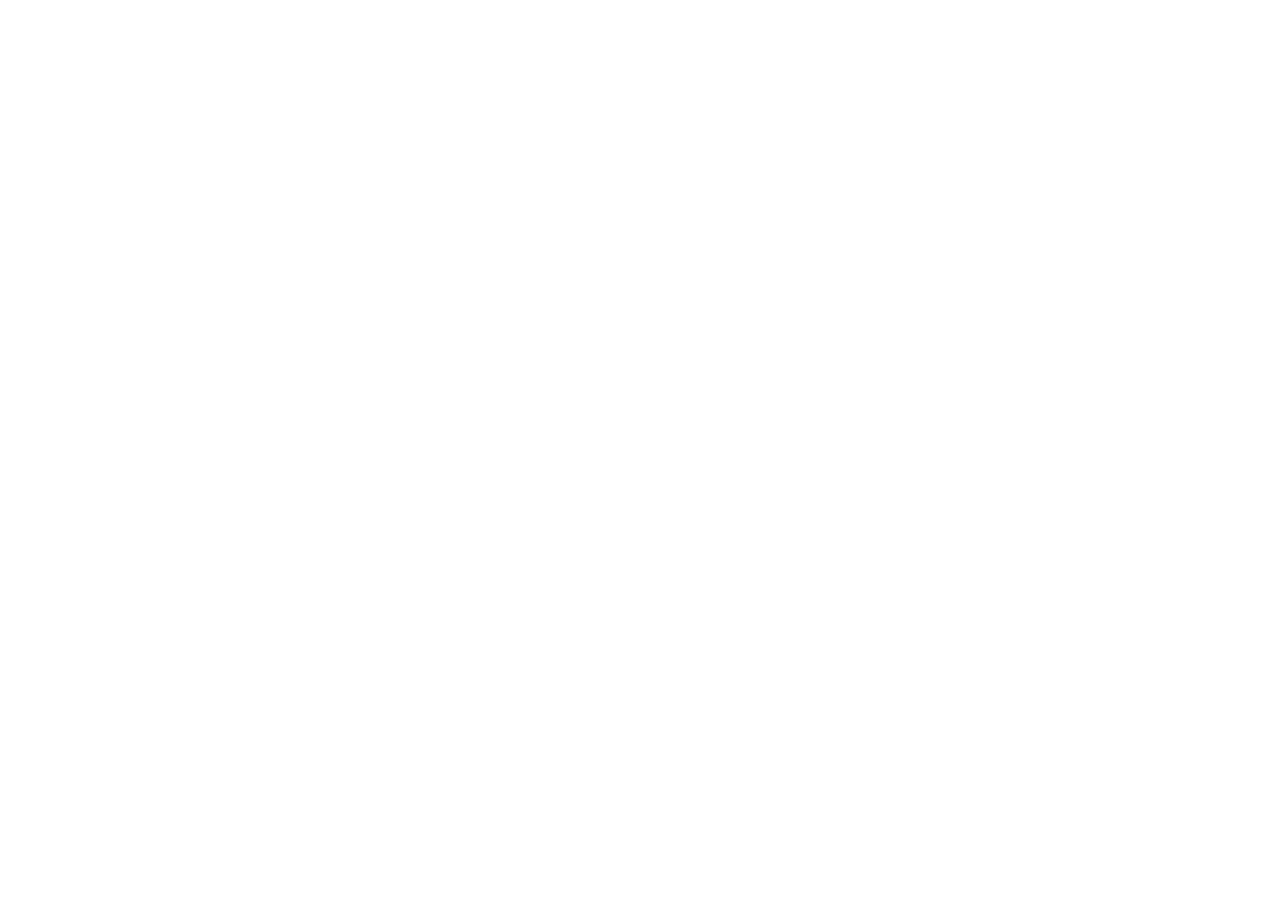
==== index.html @ a5cd2155 "html" ====
<!DOCTYPE html>
<html lang="en">
<head>
    <meta charset="UTF-8">
    <meta http-equiv="X-UA-Compatible" content="IE=edge">
    <meta name="viewport" content="width=device-width, initial-scale=1.0">
    <title>Document</title>
</head>
<body>
    
</body>
</html>
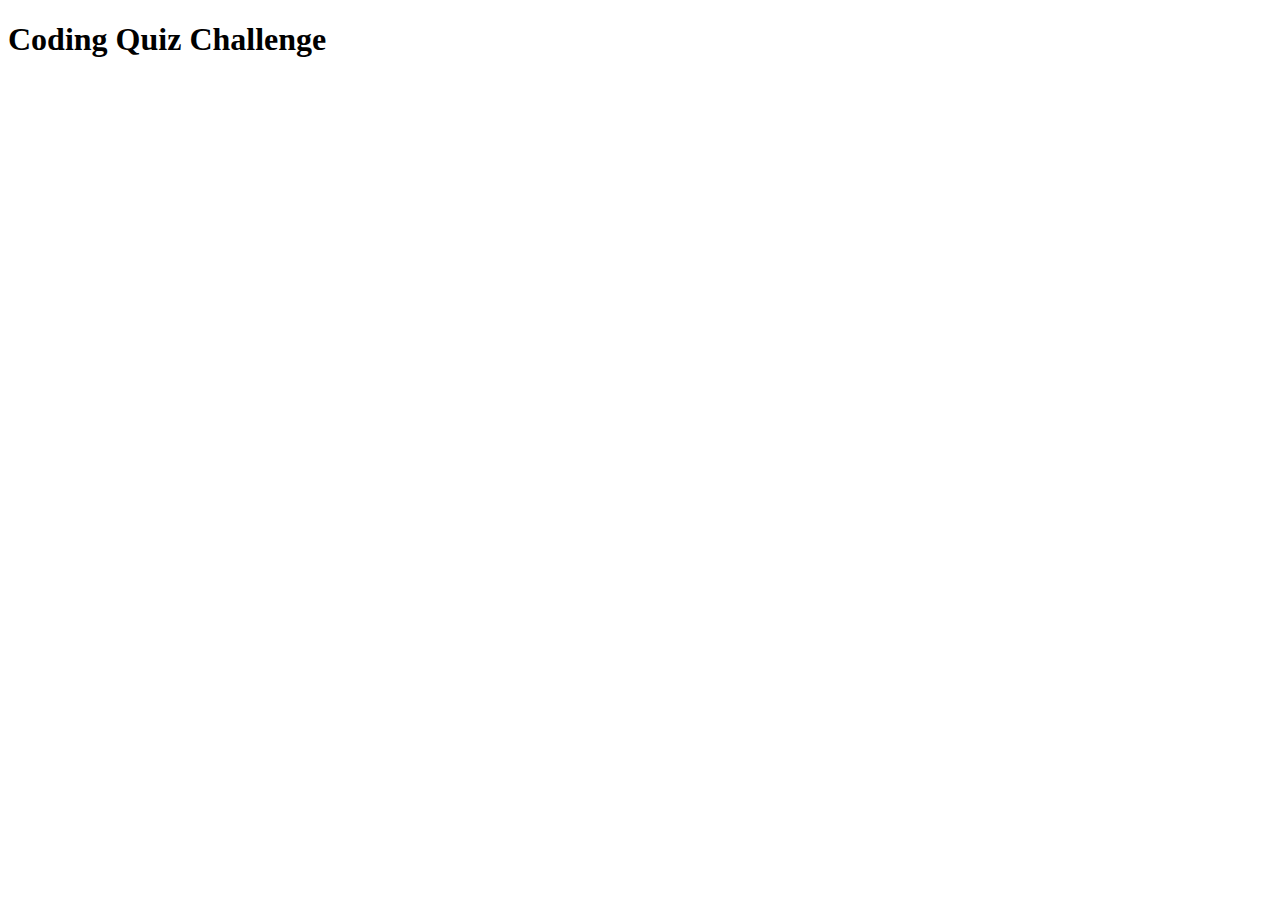
==== commit 8df89326: "added all files" ====
--- a/index.html
+++ b/index.html
@@ -7,6 +7,7 @@
     <title>Document</title>
 </head>
 <body>
+    <h1 id="quiz-header"> Coding Quiz Challenge </h1>
     
 </body>
 </html>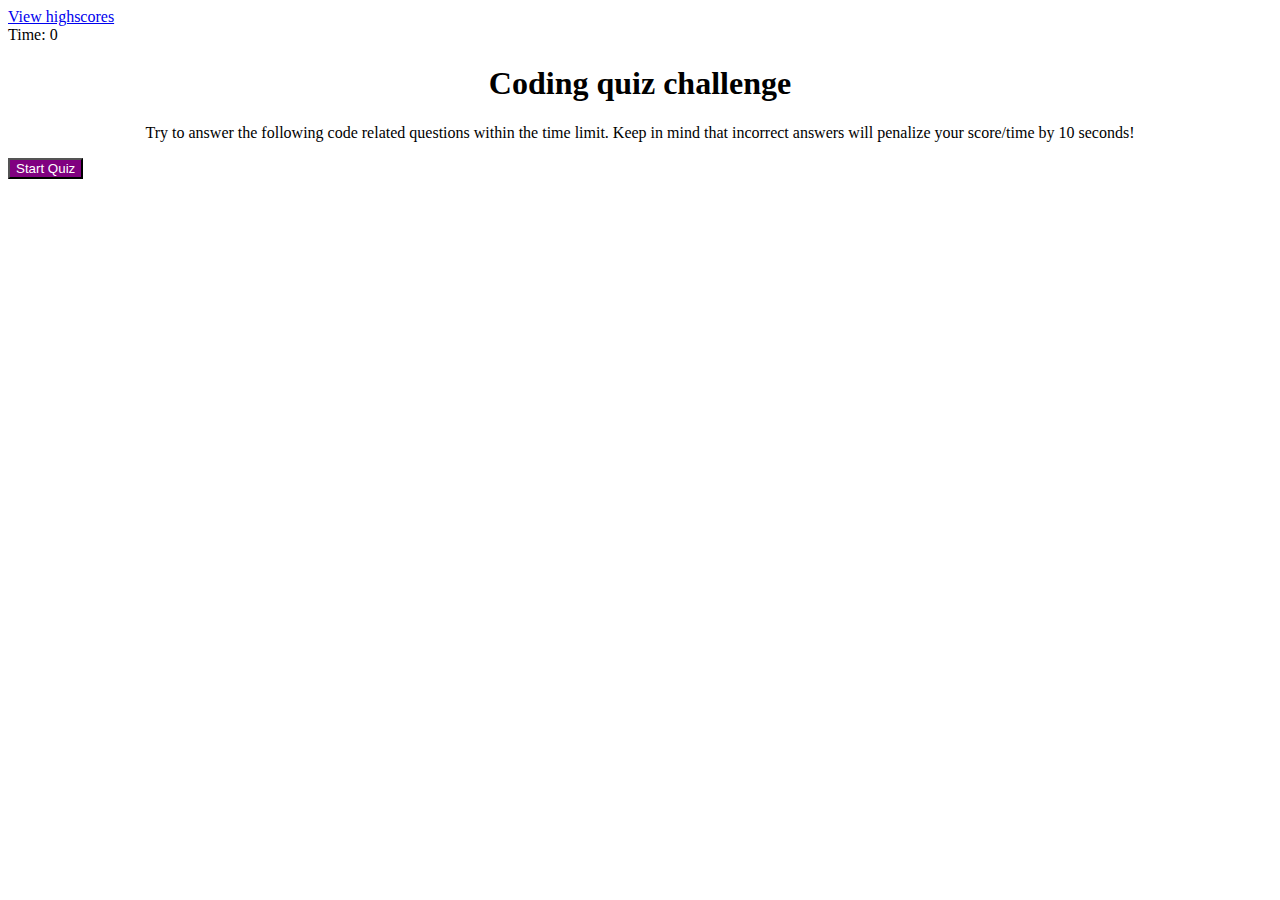
==== commit 9428222e: "index.html" ====
--- a/index.html
+++ b/index.html
@@ -1,13 +1,55 @@
 <!DOCTYPE html>
 <html lang="en">
 <head>
-    <meta charset="UTF-8">
-    <meta http-equiv="X-UA-Compatible" content="IE=edge">
-    <meta name="viewport" content="width=device-width, initial-scale=1.0">
-    <title>Document</title>
+    <meta charset="utf-8">
+    <title>Disha's Quiz</title>
+    <meta name="Simple static quiz" content="Simple static quiz">
+    <title>WebApiQuiz</title>
+    <link rel="stylesheet" href="./assets/css/styles.css">
 </head>
+
 <body>
-    <h1 id="quiz-header"> Coding Quiz Challenge </h1>
-    
+    <header>
+        <nav>
+            <a href="./highscore.html">View highscores</a>
+        </nav>
+        <aside>
+            Time: <span id="timer">0</span>
+        </aside>
+    </header>
+
+    <main>
+        <h1 id="quiz-header">Coding quiz challenge</h1>
+
+        <section id="starting-section">
+            <p>Try to answer the following code related questions within the time limit. Keep in mind that incorrect answers will penalize your score/time by 10 seconds!</p></p>
+            <button id="start-button">Start Quiz</button>
+        </section>
+
+        <section id="questions" hidden>
+            <button id="answer1"></button>
+            <button id="answer2"></button>
+            <button id="answer3"></button>
+            <button id="answer4"></button>
+        </section>
+
+        <section id="quiz-results" hidden>
+            <p>Your final score is: <span id="results"></span> </p>
+            
+            <div class="input-group">
+                <label for="initials">Initials:</label>
+                <input id="initials"></input>
+                <button id="submit">Submit</button>
+            </div>
+        </section>
+
+        <section id="temp-results" hidden>
+            <hr>
+            <p id="wrong" hidden>Wrong!</p>
+            <p id="correct" hidden>Correct!</p>
+        </section>
+    </main>
+    <script src="script.js"></script>
 </body>
+
 </html>--- a/assets/css/styles.css
+++ b/assets/css/styles.css
@@ -0,0 +1,18 @@
+main h1{
+    text-align: center;
+    color: black;
+    font-size: 24;
+    font-family: "Times New Roman", Times, serif;
+}
+section p{
+    text-align: center;
+    color: black;
+    font-size: 16;
+    font-family: "Times New Roman", Times, serif;  
+}
+section button {
+    color: white;
+    background-color: purple;
+    text-align: center;
+    align-content: center;
+}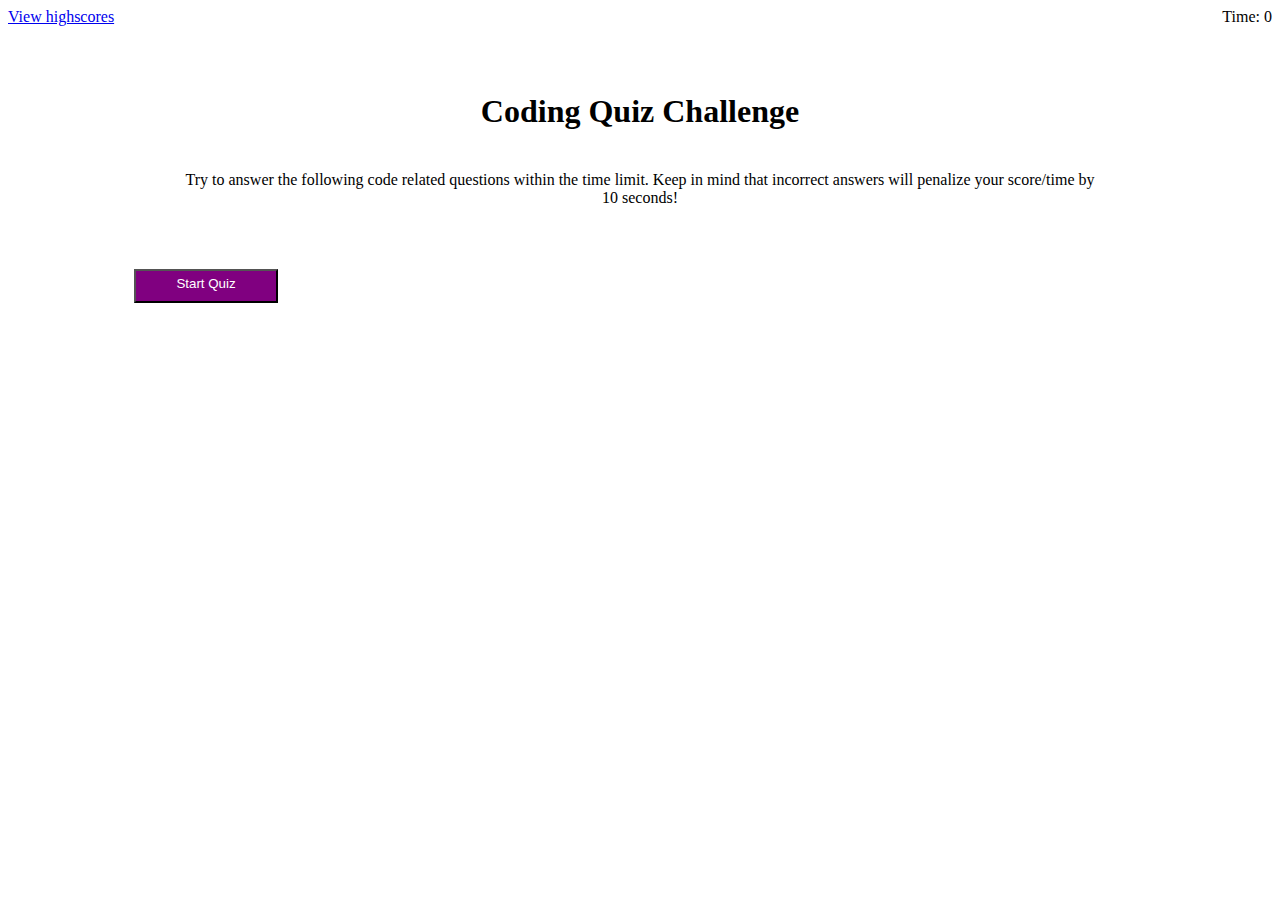
==== commit 568fb383: "javaScript file update" ====
--- a/index.html
+++ b/index.html
@@ -19,7 +19,7 @@
     </header>
 
     <main>
-        <h1 id="quiz-header">Coding quiz challenge</h1>
+        <h1 id="quiz-header">Coding Quiz Challenge</h1>
 
         <section id="starting-section">
             <p>Try to answer the following code related questions within the time limit. Keep in mind that incorrect answers will penalize your score/time by 10 seconds!</p></p>
--- a/assets/css/styles.css
+++ b/assets/css/styles.css
@@ -1,18 +1,74 @@
 main h1{
     text-align: center;
     color: black;
-    font-size: 24;
+    font-size: 18;
     font-family: "Times New Roman", Times, serif;
+    padding: 20px 30px 10px 30px;
 }
-section p{
+section p {
     text-align: center;
     color: black;
-    font-size: 16;
+    font-size: 20;
     font-family: "Times New Roman", Times, serif;  
+    padding: 10px 50px 10px 50px;
 }
-section button {
+
+aside {
+    float: right;
+}
+
+nav {
+    float: left
+}
+
+main {
+    float: left;
+    padding: 10%;
+    padding-top: 2%;
+    align-items: center;
+}
+
+#starting-section button {
+    background-color: purple;
+    cursor: pointer;
     color: white;
-    background-color: purple;
-    text-align: center;
+    padding: 5px 40px 10px 40px;
     align-content: center;
-}+}
+
+button a {
+    color: white
+}
+
+button:hover {
+    background-color: rgb(170, 78, 170);
+}
+
+#questions button {
+    display: block;
+    padding: 1%;
+}
+
+.input-group {
+    display:flex;
+    flex-direction: row;
+    align-items: stretch;
+}
+.input-group button {
+    padding: 0 3%;
+    margin-left: 5%
+}
+
+/* highscores */
+#highscores {
+    float: none;
+}
+ol{
+    display: inline;
+}
+li {
+    background-color: rgb(167, 117, 167);
+    list-style-position: inside;
+    padding-left: .2em;
+    margin-bottom: 5%;
+}
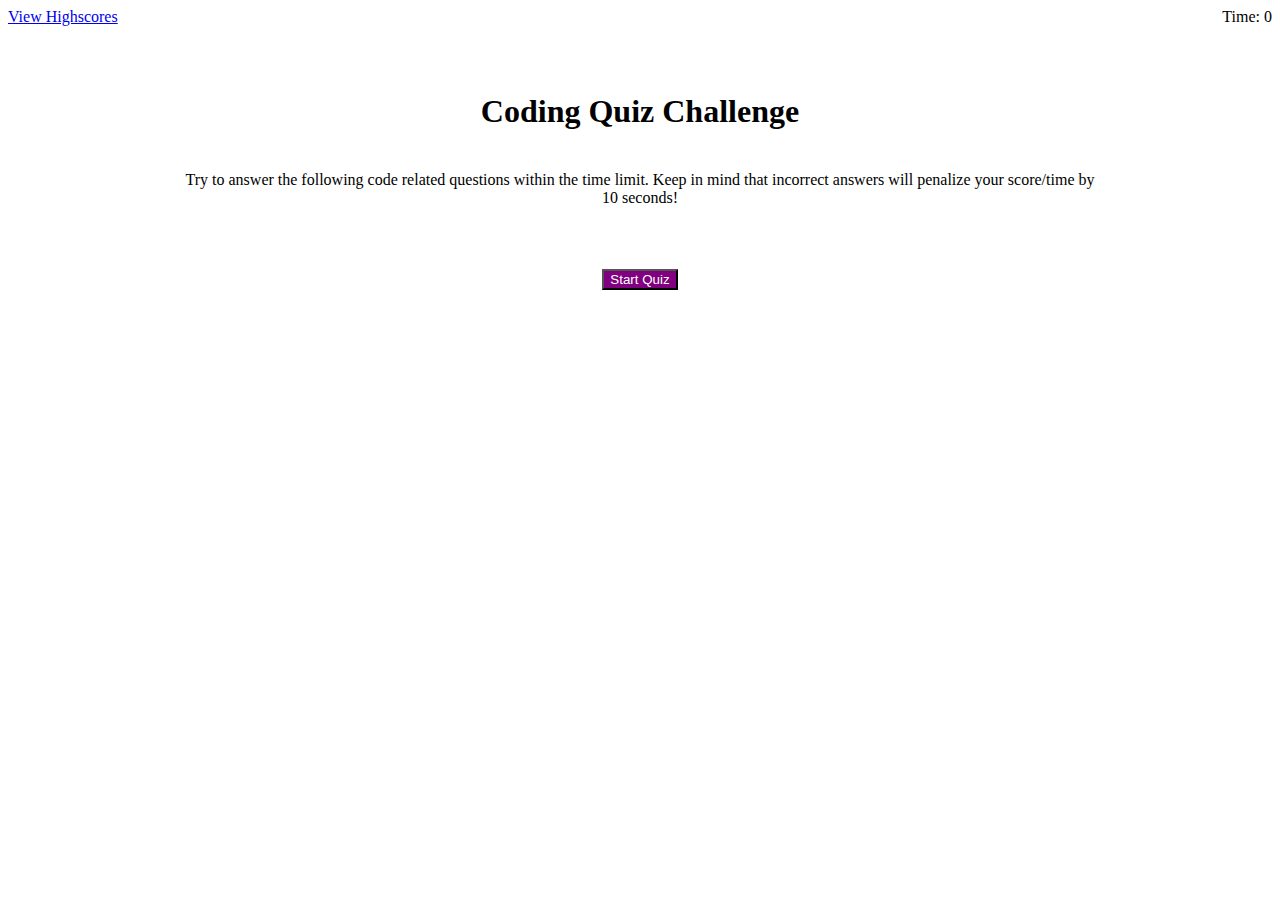
==== commit 9e47a3a0: "javascript update" ====
--- a/index.html
+++ b/index.html
@@ -9,9 +9,10 @@
 </head>
 
 <body>
+
     <header>
         <nav>
-            <a href="./highscore.html">View highscores</a>
+            <a href="./highscore.html">View Highscores</a>
         </nav>
         <aside>
             Time: <span id="timer">0</span>
@@ -49,7 +50,7 @@
             <p id="correct" hidden>Correct!</p>
         </section>
     </main>
-    <script src="script.js"></script>
+    <script src="./assets/js/script.js"></script>
 </body>
 
 </html>--- a/assets/css/styles.css
+++ b/assets/css/styles.css
@@ -29,11 +29,12 @@
 }
 
 #starting-section button {
+    display: grid;
+    margin: auto;
     background-color: purple;
     cursor: pointer;
     color: white;
-    padding: 5px 40px 10px 40px;
-    align-content: center;
+
 }
 
 button a {
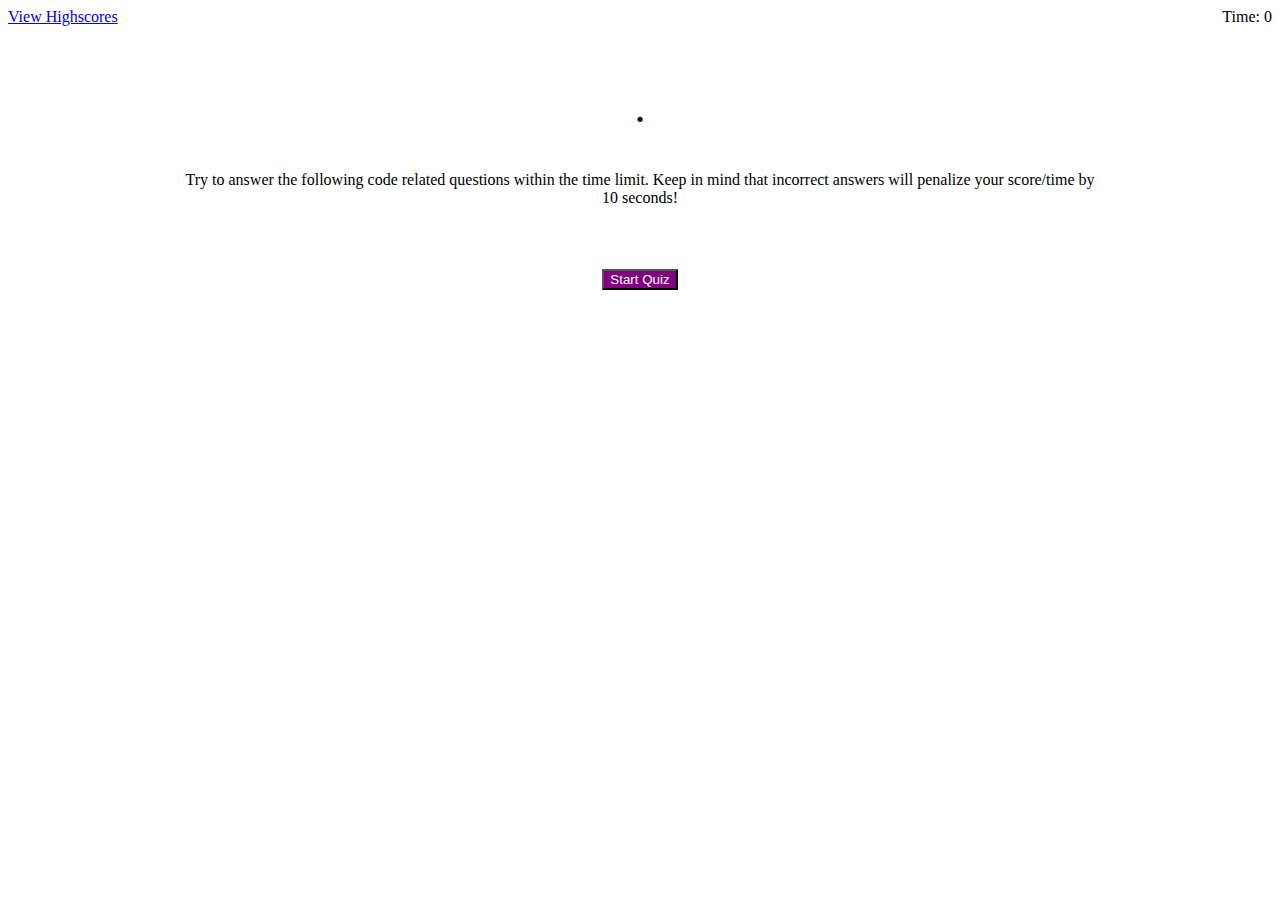
==== commit b93f13b6: "javascript update" ====
--- a/index.html
+++ b/index.html
@@ -20,7 +20,9 @@
     </header>
 
     <main>
-        <h1 id="quiz-header">Coding Quiz Challenge</h1>
+        <h1 id="quiz-header">
+            .
+        </h1>
 
         <section id="starting-section">
             <p>Try to answer the following code related questions within the time limit. Keep in mind that incorrect answers will penalize your score/time by 10 seconds!</p></p>
@@ -43,7 +45,7 @@
                 <button id="submit">Submit</button>
             </div>
         </section>
-
+<!---------temp_result is temporary results-->
         <section id="temp-results" hidden>
             <hr>
             <p id="wrong" hidden>Wrong!</p>
--- a/assets/css/styles.css
+++ b/assets/css/styles.css
@@ -37,17 +37,16 @@
 
 }
 
-button a {
-    color: white
-}
-
-button:hover {
-    background-color: rgb(170, 78, 170);
+#questions button:hover {
+    background-color: rgb(51, 125, 199);
 }
 
 #questions button {
     display: block;
     padding: 1%;
+    background-color: rgb(153, 69, 153);
+    margin-top: 2%;
+    color: white;
 }
 
 .input-group {
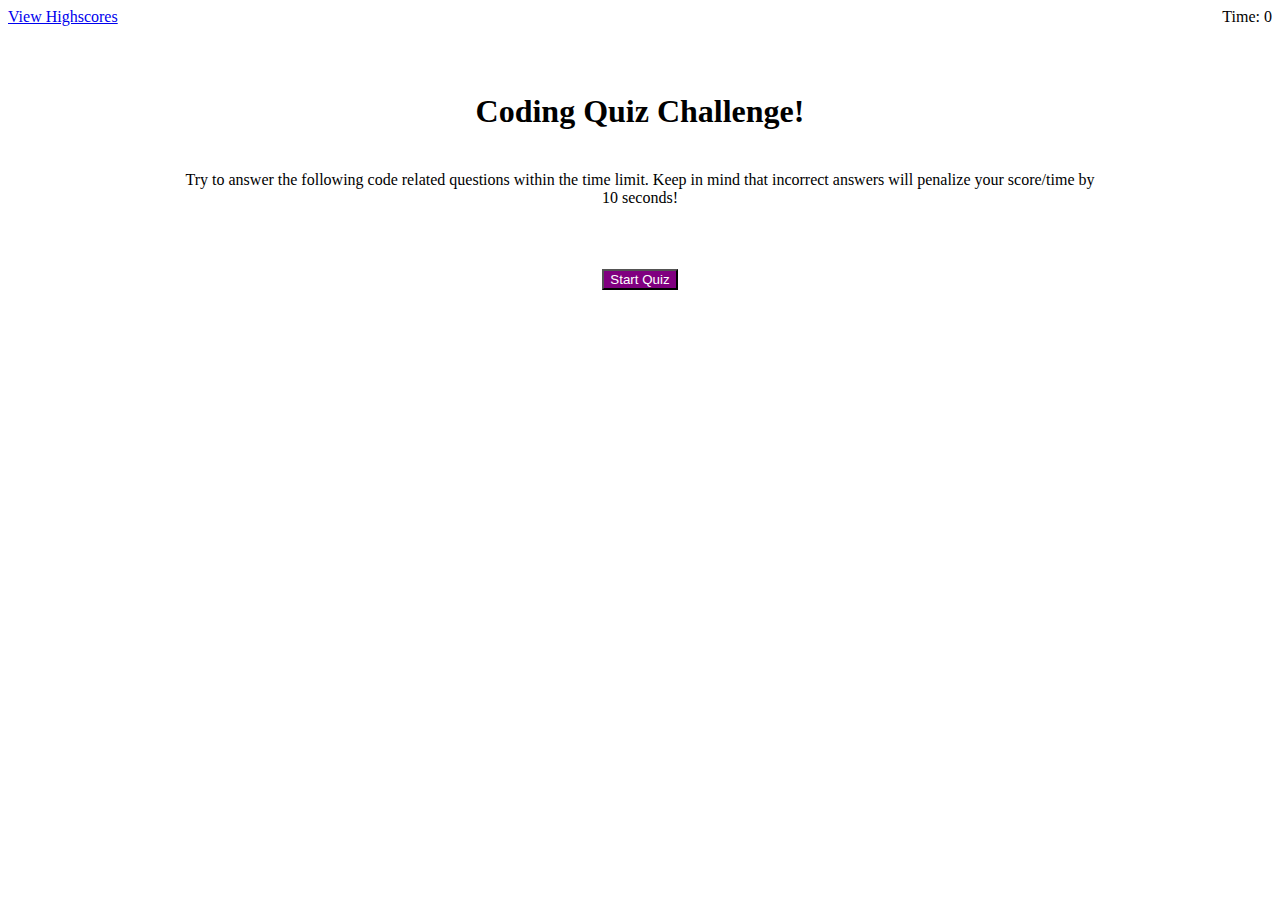
==== commit 83c8631a: "readme update" ====
--- a/index.html
+++ b/index.html
@@ -20,9 +20,7 @@
     </header>
 
     <main>
-        <h1 id="quiz-header">
-            .
-        </h1>
+        <h1 id="quiz-header">Coding Quiz Challenge! </h1>
 
         <section id="starting-section">
             <p>Try to answer the following code related questions within the time limit. Keep in mind that incorrect answers will penalize your score/time by 10 seconds!</p></p>
@@ -45,7 +43,7 @@
                 <button id="submit">Submit</button>
             </div>
         </section>
-<!---------temp_result is temporary results-->
+<!---------temp_result is temporary results-------->
         <section id="temp-results" hidden>
             <hr>
             <p id="wrong" hidden>Wrong!</p>
--- a/assets/css/styles.css
+++ b/assets/css/styles.css
@@ -42,11 +42,13 @@
 }
 
 #questions button {
-    display: block;
+    display: grid;
+    align-content: center;
     padding: 1%;
     background-color: rgb(153, 69, 153);
     margin-top: 2%;
     color: white;
+
 }
 
 .input-group {
